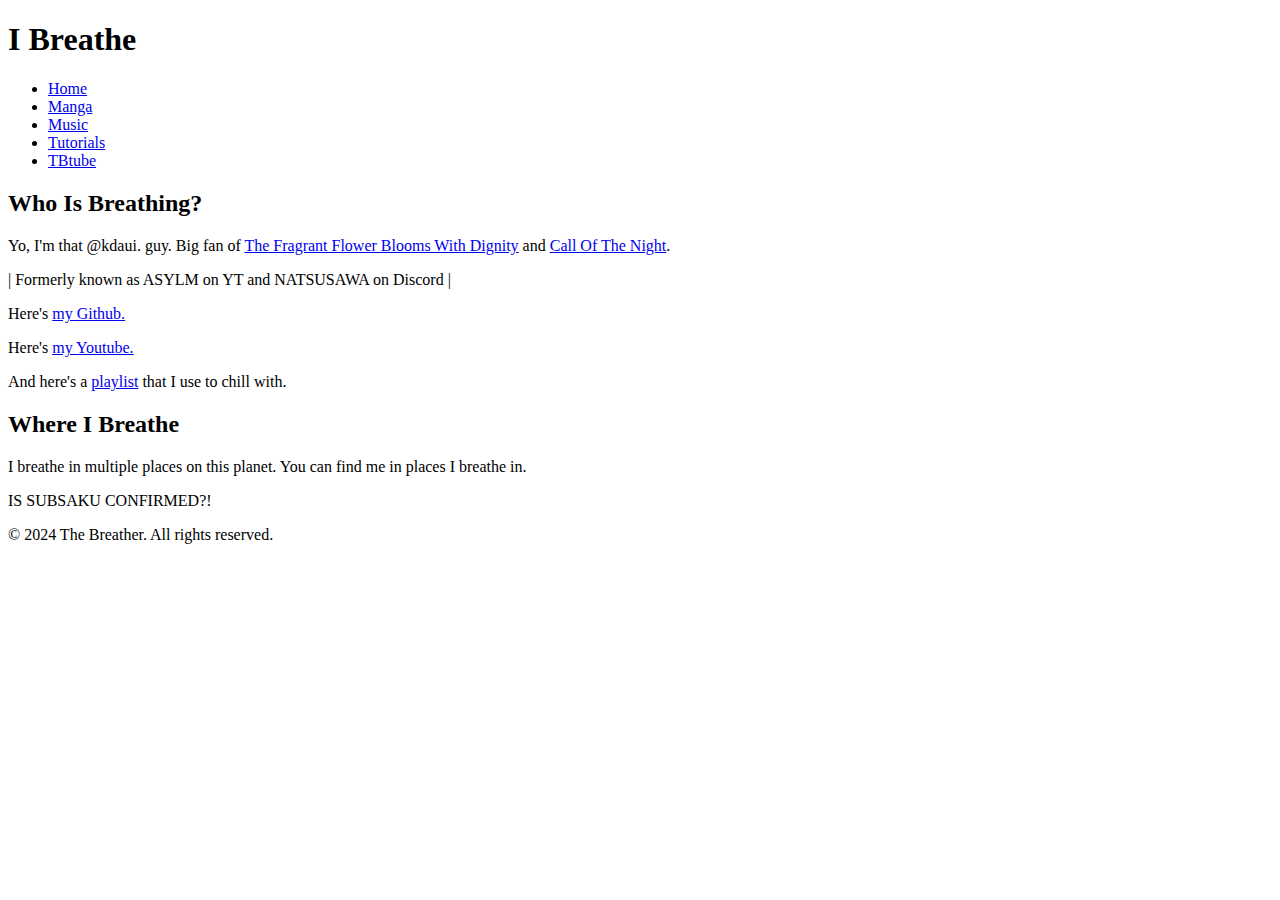
==== index.html @ 667c2f87 "Updated index.html" ====
<!DOCTYPE html>
<html lang="en">
<head>
    <meta charset="UTF-8">
    <meta http-equiv="X-UA-Compatible" content="IE=edge">
    <meta name="viewport" content="width=device-width, initial-scale=1.0">
    <title>I Breathe</title>
    <link rel="stylesheet" href="manga-style.css">
</head>
<body>
    <header>
        <h1>I Breathe</h1>
        <nav>
            <ul>
                <li><a href="index.html">Home</a></li>
                <li><a href="manga.html">Manga</a></li>
                <li><a href="music.html">Music</a></li>
                <li><a href="tutorials.html">Tutorials</a></li>
                <li><a href="yt.html">TBtube</a></li>
            </ul>
        </nav>
    </header>
    <main>
        <section>
            <h2>Who Is Breathing?</h2>
            <p>Yo, I'm that @kdaui. guy. Big fan of <a href="https://anilist.co/manga/140475/Kaoru-Hana-wa-Rin-to-Saku/"
                    target="_blank">The Fragrant Flower Blooms With Dignity</a> and <a href="https://anilist.co/manga/111233/Yofukashi-no-Uta/"
                    target="_blank">Call Of The Night</a>.</p>
            <p>| Formerly known as ASYLM on YT and NATSUSAWA on Discord |</p>
            <p>Here's <a href="https://github.com/kdaui">my Github.</a></p>
            <p>Here's <a href="https://www.youtube.com/@kdaui.">my Youtube.</a></p>
            <p>And here's a <a href="https://www.youtube.com/watch?v=zETj2eNxTwE&list=PLyqQZ2_vs3rl_IISbnH6YakbZsgMA26z2&pp=gAQBiAQB">playlist</a> that I use to chill with.</p>
        </section>

        <section>
            <h2>Where I Breathe</h2>
            <p>I breathe in multiple places on this planet. You can find me in places I breathe in.</p>
        </section>
    </main>

    <footer>
        <p>IS SUBSAKU CONFIRMED?!</p>
        <p>© 2024 The Breather. All rights reserved.</p>
    </footer>
</body>
</html>
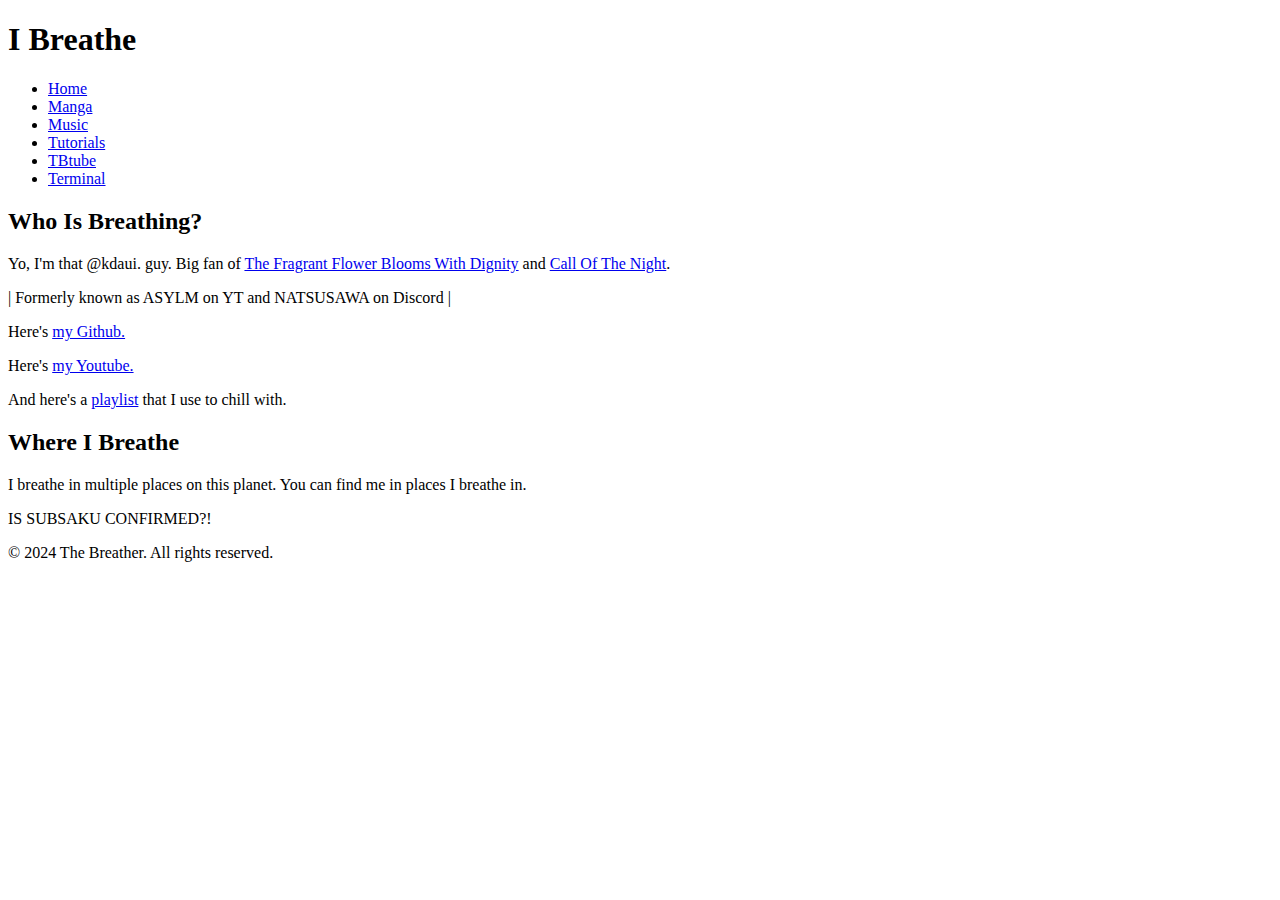
==== commit 6bccb69f: "Updated index.html" ====
--- a/index.html
+++ b/index.html
@@ -17,6 +17,7 @@
                 <li><a href="music.html">Music</a></li>
                 <li><a href="tutorials.html">Tutorials</a></li>
                 <li><a href="yt.html">TBtube</a></li>
+                <li><a href="kdaui.github.io/posts">Terminal</a></li>
             </ul>
         </nav>
     </header>
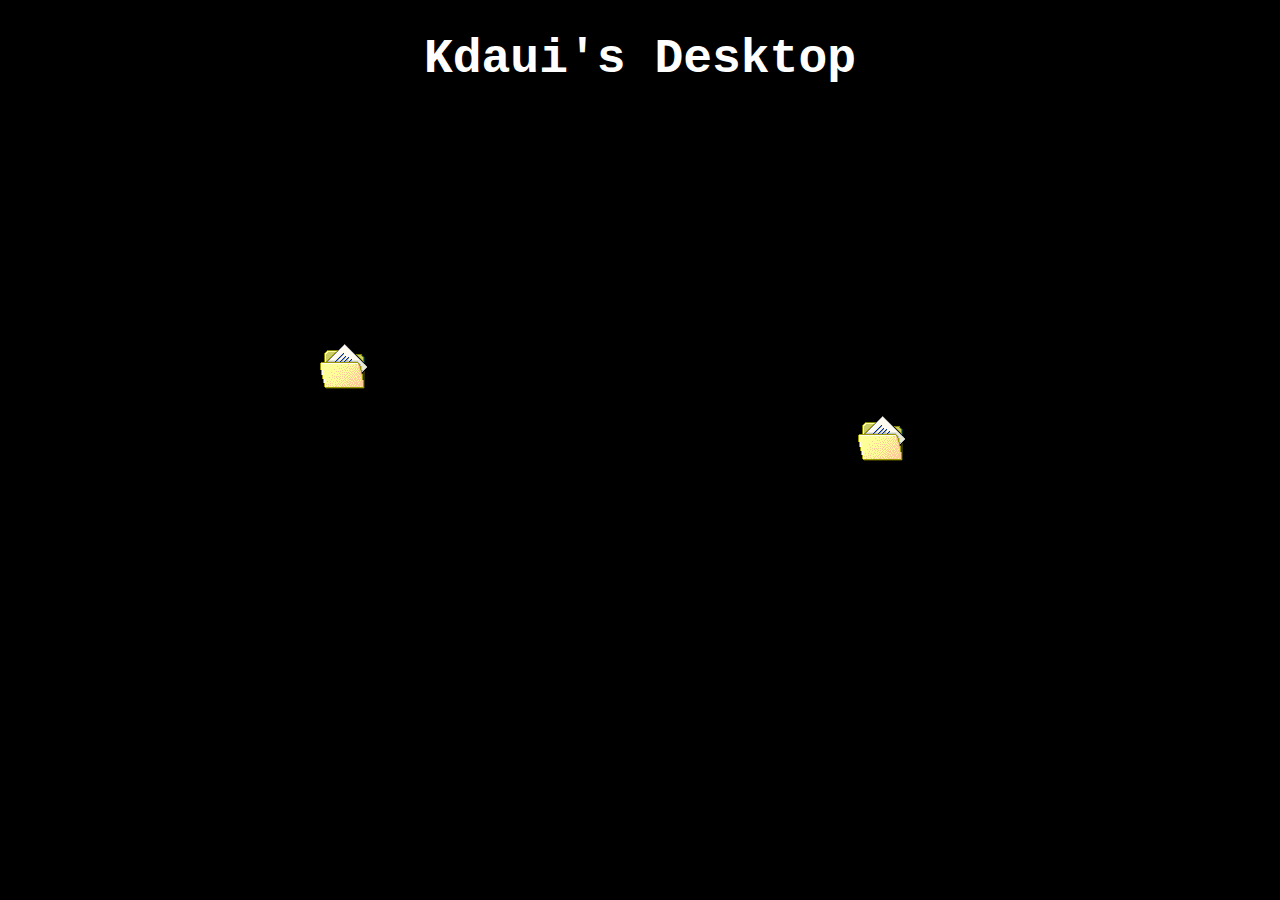
==== commit 15f51dca: "Added 5 files" ====
--- a/index.html
+++ b/index.html
@@ -1,47 +1,14 @@
 <!DOCTYPE html>
 <html lang="en">
 <head>
-    <meta charset="UTF-8">
-    <meta http-equiv="X-UA-Compatible" content="IE=edge">
-    <meta name="viewport" content="width=device-width, initial-scale=1.0">
-    <title>I Breathe</title>
-    <link rel="stylesheet" href="manga-style.css">
+  <meta charset="UTF-8">
+  <meta name="viewport" content="width=device-width, initial-scale=1.0">
+  <link rel="stylesheet" href="index-styles.css">
+  <title>Kdaui's Desktop</title>
 </head>
 <body>
-    <header>
-        <h1>I Breathe</h1>
-        <nav>
-            <ul>
-                <li><a href="index.html">Home</a></li>
-                <li><a href="manga.html">Manga</a></li>
-                <li><a href="music.html">Music</a></li>
-                <li><a href="tutorials.html">Tutorials</a></li>
-                <li><a href="yt.html">TBtube</a></li>
-                <li><a href="kdaui.github.io/posts">Terminal</a></li>
-            </ul>
-        </nav>
-    </header>
-    <main>
-        <section>
-            <h2>Who Is Breathing?</h2>
-            <p>Yo, I'm that @kdaui. guy. Big fan of <a href="https://anilist.co/manga/140475/Kaoru-Hana-wa-Rin-to-Saku/"
-                    target="_blank">The Fragrant Flower Blooms With Dignity</a> and <a href="https://anilist.co/manga/111233/Yofukashi-no-Uta/"
-                    target="_blank">Call Of The Night</a>.</p>
-            <p>| Formerly known as ASYLM on YT and NATSUSAWA on Discord |</p>
-            <p>Here's <a href="https://github.com/kdaui">my Github.</a></p>
-            <p>Here's <a href="https://www.youtube.com/@kdaui.">my Youtube.</a></p>
-            <p>And here's a <a href="https://www.youtube.com/watch?v=zETj2eNxTwE&list=PLyqQZ2_vs3rl_IISbnH6YakbZsgMA26z2&pp=gAQBiAQB">playlist</a> that I use to chill with.</p>
-        </section>
-
-        <section>
-            <h2>Where I Breathe</h2>
-            <p>I breathe in multiple places on this planet. You can find me in places I breathe in.</p>
-        </section>
-    </main>
-
-    <footer>
-        <p>IS SUBSAKU CONFIRMED?!</p>
-        <p>© 2024 The Breather. All rights reserved.</p>
-    </footer>
+  <h1>Kdaui's Desktop</h1>
+  <div id="folders"></div>
+  <script src="index-script.js"></script>
 </body>
-</html>
+</html>--- a/index-styles.css
+++ b/index-styles.css
@@ -0,0 +1,18 @@
+body {
+  background-color: black;
+  color: white;
+  font-family: 'Courier New', Courier, monospace;
+}
+
+h1 {
+  text-align: center;
+  font-size: 3rem;
+}
+
+#folders {
+  width: 100%;
+  height: 100%;
+  display: flex;
+  justify-content: space-around;
+  align-items: center;
+}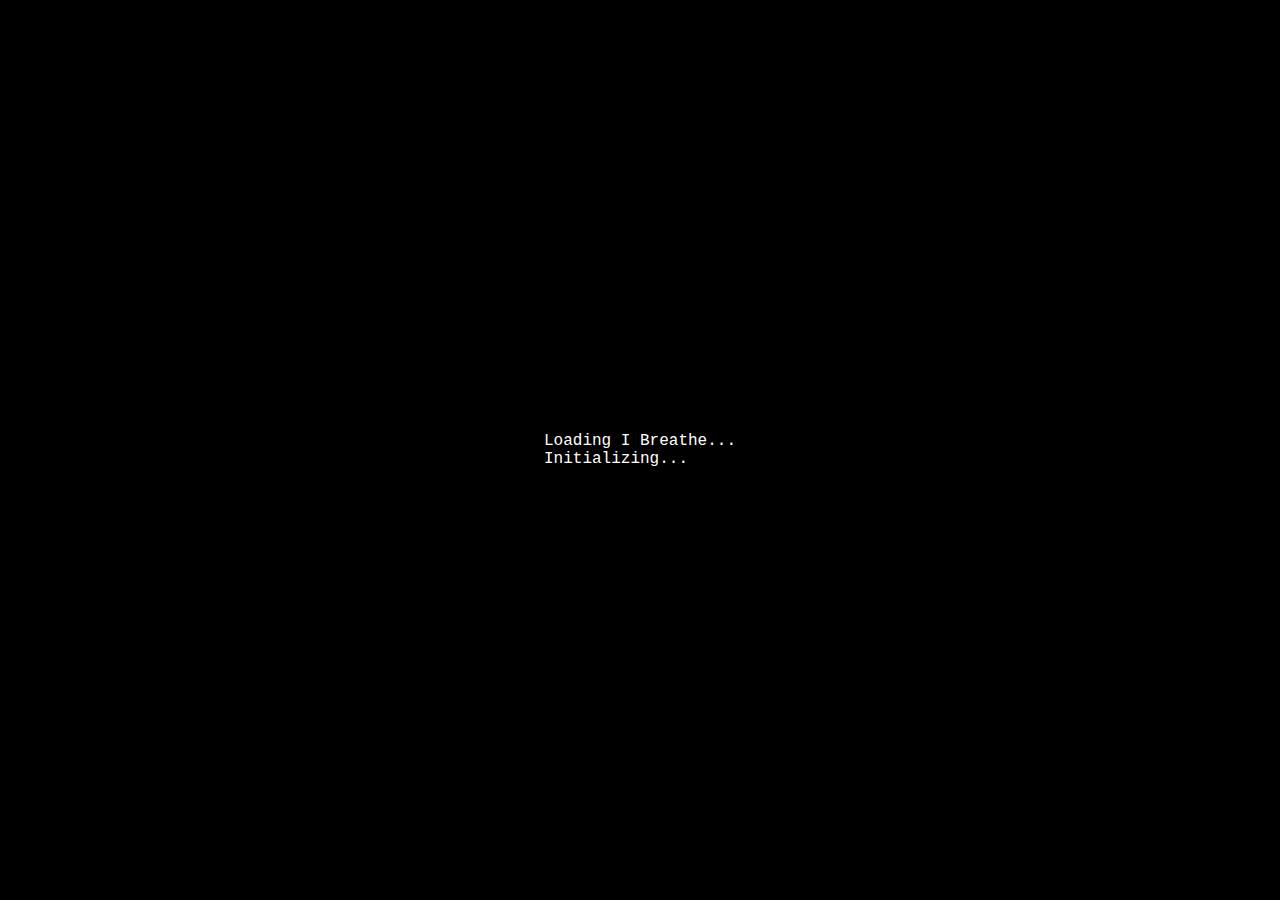
==== commit b027bcf8: "Updated index.html" ====
--- a/index.html
+++ b/index.html
@@ -1,14 +1,228 @@
 <!DOCTYPE html>
 <html lang="en">
 <head>
-  <meta charset="UTF-8">
-  <meta name="viewport" content="width=device-width, initial-scale=1.0">
-  <link rel="stylesheet" href="index-styles.css">
-  <title>Kdaui's Desktop</title>
+    <meta charset="UTF-8">
+    <meta http-equiv="X-UA-Compatible" content="IE=edge">
+    <meta name="viewport" content="width=device-width, initial-scale=1.0">
+    <title>I Breathe</title>
+    <style>
+        /* Loading Screen Styles */
+        #loading-screen {
+            position: fixed;
+            top: 0;
+            left: 0;
+            width: 100%;
+            height: 100%;
+            background-color: black;
+            color: white;
+            display: flex;
+            align-items: center;
+            justify-content: center;
+            z-index: 9999;
+            opacity: 1;
+            transition: opacity 1s ease-out;
+        }
+
+        #loading-text {
+            font-family: 'Courier New', Courier, monospace;
+            white-space: pre;
+            text-align: left;
+            overflow: hidden;
+        }
+
+        /* Main Content Styles (from manga-style.css) */
+        body {
+            background-color: #141414;
+            color: #ffffff;
+            font-family: 'Open Sans', sans-serif;
+            margin: 0;
+        }
+
+        header {
+            display: flex;
+            justify-content: space-between;
+            align-items: center;
+            padding: 20px;
+            background-color: #2d2d2d;
+            transform: translateY(-100%);
+            animation: slideIn 1s forwards;
+        }
+
+        nav ul {
+            display: flex;
+            list-style: none;
+            margin: 0;
+            padding: 0;
+        }
+
+        nav ul li {
+            margin-right: 20px;
+            opacity: 0;
+            animation: fadeIn 1s forwards;
+            animation-delay: 1s;
+        }
+
+        main {
+            display: flex;
+            justify-content: space-between;
+            padding: 20px;
+        }
+
+        main section {
+            width: 45%;
+            margin-right: 5%;
+            padding: 20px;
+            background-color: #3d3d3d;
+            border: 2px solid #ffffff;
+            border-radius: 10px;
+            opacity: 0;
+            transform: translateY(20px);
+            animation: fadeInUp 1s forwards;
+            animation-delay: 2s;
+        }
+
+        h1, h2 {
+            border-bottom: 2px solid #ffffff;
+            padding-bottom: 10px;
+            margin-bottom: 20px;
+        }
+
+        a {
+            color: #ffffff;
+            text-decoration: none;
+        }
+
+        footer {
+            background-color: #2d2d2d;
+            padding: 20px;
+            text-align: center;
+            margin-top: 50px;
+        }
+
+        @keyframes slideIn {
+            to {
+                transform: translateY(0);
+            }
+        }
+
+        @keyframes fadeIn {
+            to {
+                opacity: 1;
+            }
+        }
+
+        @keyframes fadeInUp {
+            to {
+                opacity: 1;
+                transform: translateY(0);
+            }
+        }
+    </style>
 </head>
 <body>
-  <h1>Kdaui's Desktop</h1>
-  <div id="folders"></div>
-  <script src="index-script.js"></script>
+    <!-- Loading Screen -->
+    <div id="loading-screen">
+        <pre id="loading-text"></pre>
+    </div>
+
+    <!-- Main Content -->
+    <div id="content" style="display: none;">
+        <header>
+            <h1>I Breathe</h1>
+            <nav>
+                <ul>
+                    <li><a href="index.html">Home</a></li>
+                    <li><a href="manga.html">Manga</a></li>
+                    <li><a href="music.html">Music</a></li>
+                    <li><a href="https://kdaui.boards.net/">Forums</a></li>
+                    <li><a href="tutorials.html">Tutorials</a></li>
+                    <li><a href="yt.html">TBtube</a></li>
+                    <li><a href="KDOne.html">KDOne</a></li>
+                    <li><a href="/posts">Terminal</a></li>
+                    <li><a href="my_homies.html">My Homies</a></li>
+                </ul>
+            </nav>
+        </header>
+        <main>
+            <section>
+                <h2>Who Is Breathing?</h2>
+                <p>Yo, I'm that @kdaui. guy. Big fan of <a href="https://anilist.co/manga/140475/Kaoru-Hana-wa-Rin-to-Saku/"
+                        target="_blank">The Fragrant Flower Blooms With Dignity</a> and <a href="https://anilist.co/manga/111233/Yofukashi-no-Uta/"
+                        target="_blank">Call Of The Night</a>.</p>
+                <p>| Formerly known as ASYLM on YT and NATSUSAWA on Discord |</p>
+                <p>Here's <a href="https://github.com/kdaui">my Github.</a></p>
+                <p>Here's <a href="https://www.youtube.com/@kdaui.">my Youtube.</a></p>
+                <p>And here's a <a href="https://www.youtube.com/watch?v=zETj2eNxTwE&list=PLyqQZ2_vs3rl_IISbnH6YakbZsgMA26z2&pp=gAQBiAQB">playlist</a> that I use to chill with.</p>
+            </section>
+
+            <section>
+                <h2>Where I Breathe</h2>
+                <p>I breathe in multiple places on this planet. You can find me in places I breathe in.</p>
+            </section>
+        </main>
+
+        <footer>
+            <p id="kanye-quote"></p>
+            <p>© 2024 The Breather. All rights reserved.</p>
+        </footer>
+    </div>
+
+    <script>
+        document.addEventListener('DOMContentLoaded', () => {
+            const loadingText = `
+Loading I Breathe...
+Initializing...
+Loading Manga section...
+Loading Music section...
+Connecting to Forums...
+Loading Tutorials...
+Loading TBtube...
+Loading KDOne...
+Loading Terminal...
+Loading My Homies...
+Ready to Breathe...
+`;
+
+            const loadingScreen = document.getElementById('loading-screen');
+            const loadingTextElement = document.getElementById('loading-text');
+            const content = document.getElementById('content');
+            
+            let currentLine = 0;
+            const lines = loadingText.trim().split('\n');
+
+            function showNextLine() {
+                if (currentLine < lines.length) {
+                    loadingTextElement.innerText += lines[currentLine] + '\n';
+                    currentLine++;
+                    setTimeout(showNextLine, 500); // Adjust delay as needed
+                } else {
+                    loadingScreen.style.opacity = 0;
+                    setTimeout(() => {
+                        loadingScreen.style.display = 'none';
+                        content.style.display = 'block';
+                    }, 1000);
+                }
+            }
+
+            showNextLine();
+        });
+    </script>
+
+    <script>
+        document.addEventListener('DOMContentLoaded', async function () {
+            async function fetchKanyeQuote() {
+                try {
+                    const response = await fetch('https://api.kanye.rest/');
+                    const data = await response.json();
+                    const quoteElement = document.getElementById('kanye-quote');
+                    quoteElement.innerText = `"${data.quote}" - Kanye West`;
+                } catch (error) {
+                    console.error('Error fetching the Kanye quote:', error);
+                }
+            }
+
+            fetchKanyeQuote();
+        });
+    </script>
 </body>
-</html>+</html>
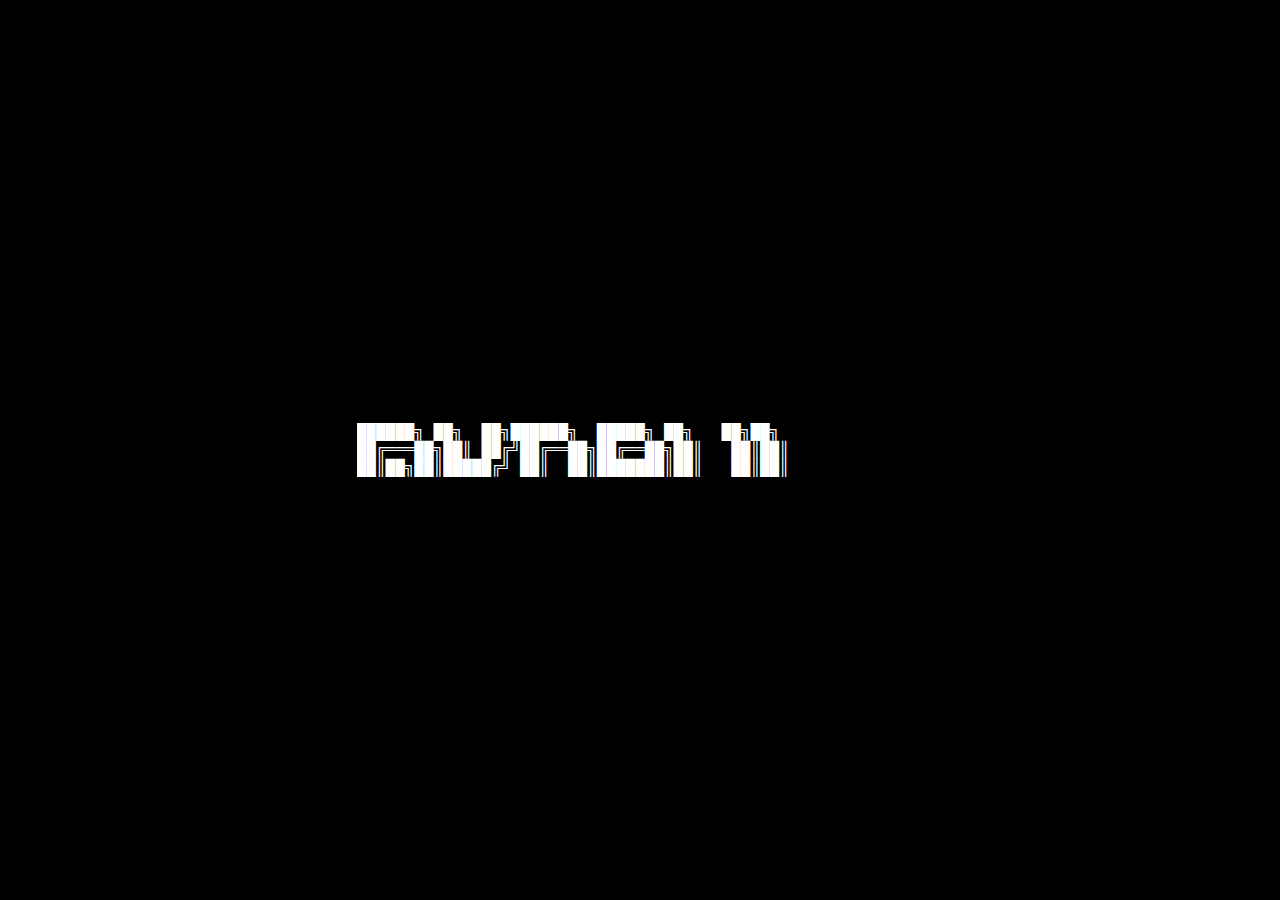
==== commit af25bb43: "Updated index.html" ====
--- a/index.html
+++ b/index.html
@@ -4,7 +4,7 @@
     <meta charset="UTF-8">
     <meta http-equiv="X-UA-Compatible" content="IE=edge">
     <meta name="viewport" content="width=device-width, initial-scale=1.0">
-    <title>I Breathe</title>
+    <title>Respiro</title>
     <style>
         /* Loading Screen Styles */
         #loading-screen {
@@ -32,10 +32,12 @@
 
         /* Main Content Styles (from manga-style.css) */
         body {
-            background-color: #141414;
-            color: #ffffff;
-            font-family: 'Open Sans', sans-serif;
-            margin: 0;
+			background-image: url('images/bg-book.png');
+			background-repeat: repeat;
+			background-color: #141414;
+			color: #ffffff;
+			font-family: 'Open Sans', sans-serif;
+			margin: 0;
         }
 
         header {
@@ -44,6 +46,8 @@
             align-items: center;
             padding: 20px;
             background-color: #2d2d2d;
+            background-image: url('images/bg-header.png');
+            background-repeat: repeat;
             transform: translateY(-100%);
             animation: slideIn 1s forwards;
         }
@@ -139,7 +143,6 @@
                     <li><a href="yt.html">TBtube</a></li>
                     <li><a href="KDOne.html">KDOne</a></li>
                     <li><a href="/posts">Terminal</a></li>
-                    <li><a href="my_homies.html">My Homies</a></li>
                 </ul>
             </nav>
         </header>
@@ -163,24 +166,44 @@
 
         <footer>
             <p id="kanye-quote"></p>
-            <p>© 2024 The Breather. All rights reserved.</p>
+            <p>© The Breather. 2024. All rights reserved. Made with love by Me (@kdaui.) and <a href="https://kdaui.github.io/my_homies.html">My Homies</a></p>
         </footer>
     </div>
 
     <script>
         document.addEventListener('DOMContentLoaded', () => {
             const loadingText = `
-Loading I Breathe...
-Initializing...
-Loading Manga section...
-Loading Music section...
-Connecting to Forums...
-Loading Tutorials...
-Loading TBtube...
-Loading KDOne...
-Loading Terminal...
-Loading My Homies...
-Ready to Breathe...
+
+
+ ██████╗ ██╗  ██╗██████╗  █████╗ ██╗   ██╗██╗              
+██╔═══██╗██║ ██╔╝██╔══██╗██╔══██╗██║   ██║██║              
+██║██╗██║█████╔╝ ██║  ██║███████║██║   ██║██║              
+██║██║██║██╔═██╗ ██║  ██║██╔══██║██║   ██║██║              
+╚█║████╔╝██║  ██╗██████╔╝██║  ██║╚██████╔╝██║██╗           
+ ╚╝╚═══╝ ╚═╝  ╚═╝╚═════╝ ╚═╝  ╚═╝ ╚═════╝ ╚═╝╚═╝           
+                                                           
+ █████╗ ███╗   ██╗██████╗                                  
+██╔══██╗████╗  ██║██╔══██╗                                 
+███████║██╔██╗ ██║██║  ██║                                 
+██╔══██║██║╚██╗██║██║  ██║                                 
+██║  ██║██║ ╚████║██████╔╝                                 
+╚═╝  ╚═╝╚═╝  ╚═══╝╚═════╝                                  
+                                                           
+███████╗██████╗ ██╗███████╗███╗   ██╗██████╗ ███████╗      
+██╔════╝██╔══██╗██║██╔════╝████╗  ██║██╔══██╗██╔════╝      
+█████╗  ██████╔╝██║█████╗  ██╔██╗ ██║██║  ██║███████╗      
+██╔══╝  ██╔══██╗██║██╔══╝  ██║╚██╗██║██║  ██║╚════██║      
+██║     ██║  ██║██║███████╗██║ ╚████║██████╔╝███████║      
+╚═╝     ╚═╝  ╚═╝╚═╝╚══════╝╚═╝  ╚═══╝╚═════╝ ╚══════╝      
+                                                           
+██████╗ ██████╗ ███████╗███████╗███████╗███╗   ██╗████████╗
+██╔══██╗██╔══██╗██╔════╝██╔════╝██╔════╝████╗  ██║╚══██╔══╝
+██████╔╝██████╔╝█████╗  ███████╗█████╗  ██╔██╗ ██║   ██║   
+██╔═══╝ ██╔══██╗██╔══╝  ╚════██║██╔══╝  ██║╚██╗██║   ██║   
+██║     ██║  ██║███████╗███████║███████╗██║ ╚████║   ██║   
+╚═╝     ╚═╝  ╚═╝╚══════╝╚══════╝╚══════╝╚═╝  ╚═══╝   ╚═╝   
+
+
 `;
 
             const loadingScreen = document.getElementById('loading-screen');
@@ -194,7 +217,7 @@
                 if (currentLine < lines.length) {
                     loadingTextElement.innerText += lines[currentLine] + '\n';
                     currentLine++;
-                    setTimeout(showNextLine, 500); // Adjust delay as needed
+                    setTimeout(showNextLine, 300); // Adjust delay as needed
                 } else {
                     loadingScreen.style.opacity = 0;
                     setTimeout(() => {
